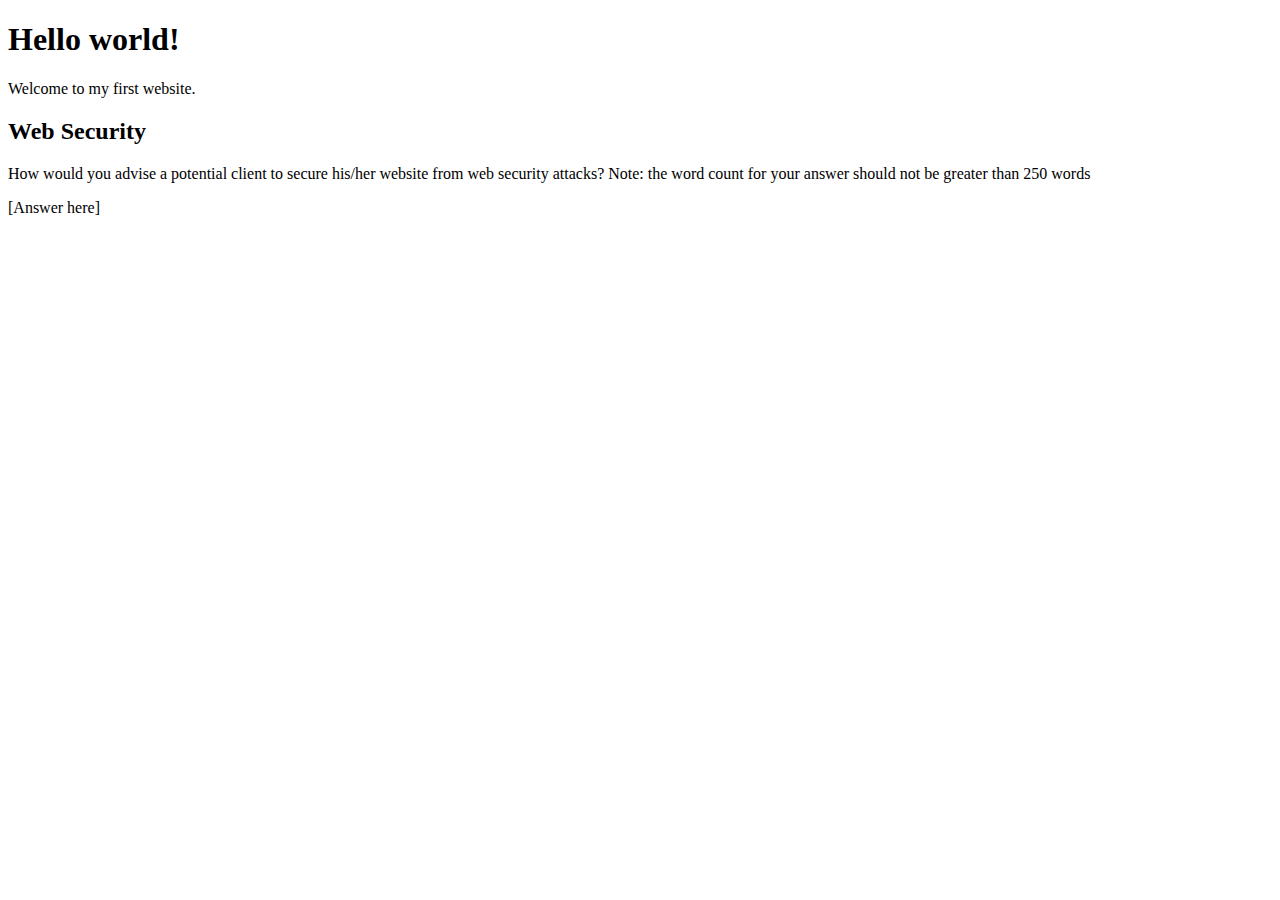
==== index.html @ bdff47a1 "create index.html page" ====
<!DOCTYPE html>
<html>
  <head>
    <title>My first website</title>
  </head>
  <body>
    <h1>Hello world!</h1>
    <p>Welcome to my first website.</p>
    <h2>Web Security</h2>
    <p id="web-security-question">How would you advise a potential client to secure his/her website from web security attacks? Note: the word count for your answer should not be greater than 250 words</p>
    <p id="web-security-answer">[Answer here]</p>
  </body>
</html>
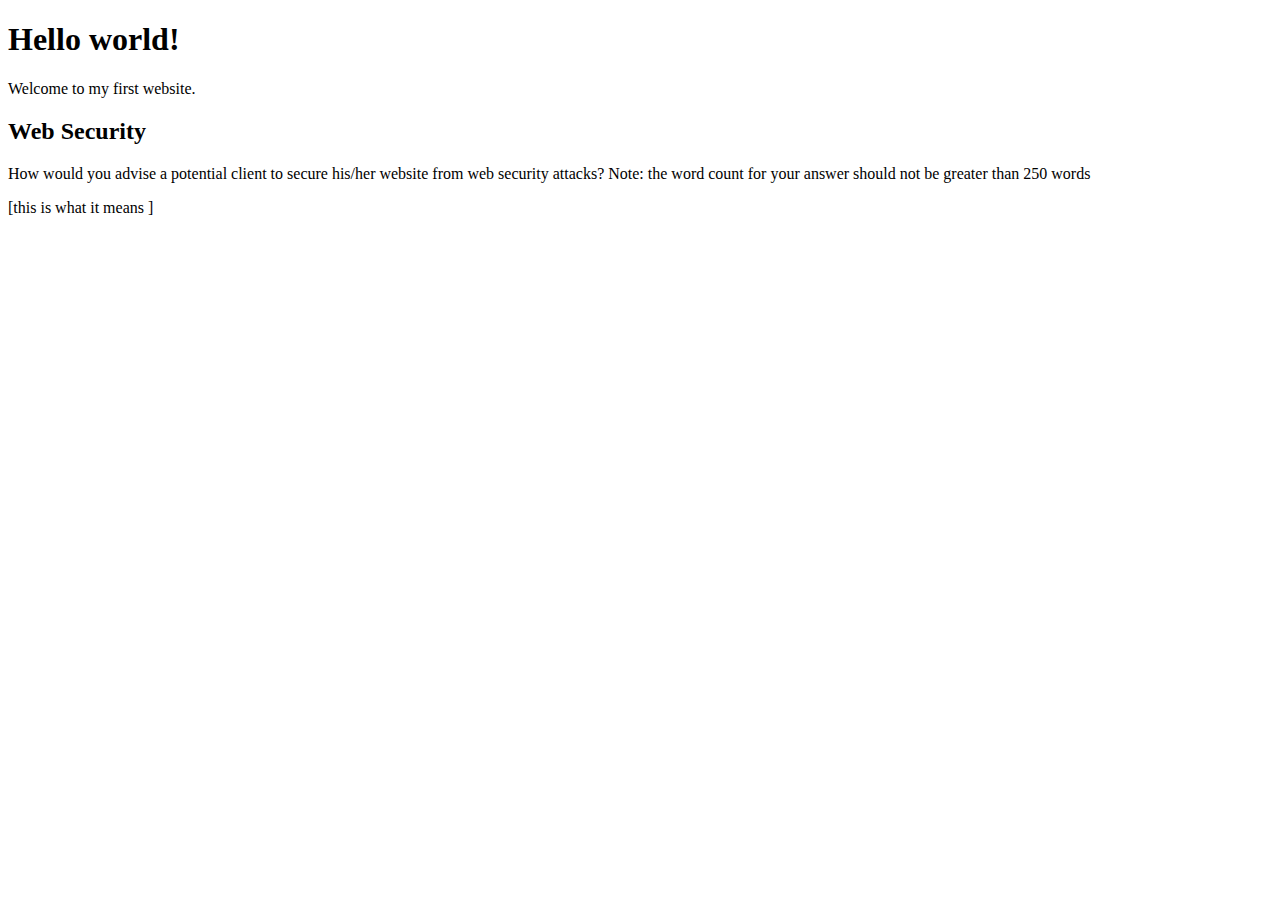
==== commit 95d11316: "Update index.html" ====
--- a/index.html
+++ b/index.html
@@ -8,6 +8,6 @@
     <p>Welcome to my first website.</p>
     <h2>Web Security</h2>
     <p id="web-security-question">How would you advise a potential client to secure his/her website from web security attacks? Note: the word count for your answer should not be greater than 250 words</p>
-    <p id="web-security-answer">[Answer here]</p>
+    <p id="web-security-answer">[this is what it means ]</p>
   </body>
 </html>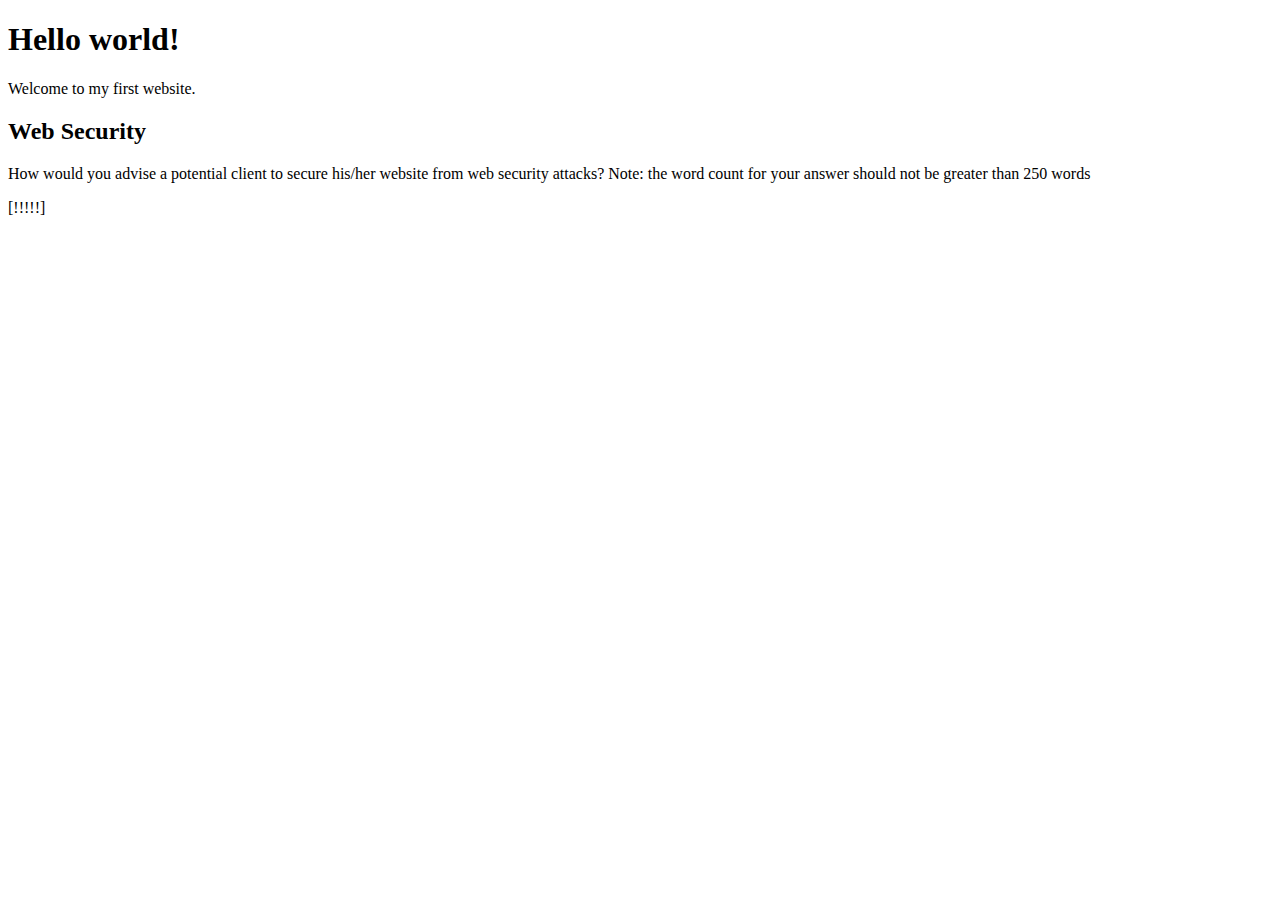
==== commit bb34b80c: "Update index.html" ====
--- a/index.html
+++ b/index.html
@@ -8,6 +8,6 @@
     <p>Welcome to my first website.</p>
     <h2>Web Security</h2>
     <p id="web-security-question">How would you advise a potential client to secure his/her website from web security attacks? Note: the word count for your answer should not be greater than 250 words</p>
-    <p id="web-security-answer">[this is what it means ]</p>
+    <p id="web-security-answer">[!!!!!]</p>
   </body>
 </html>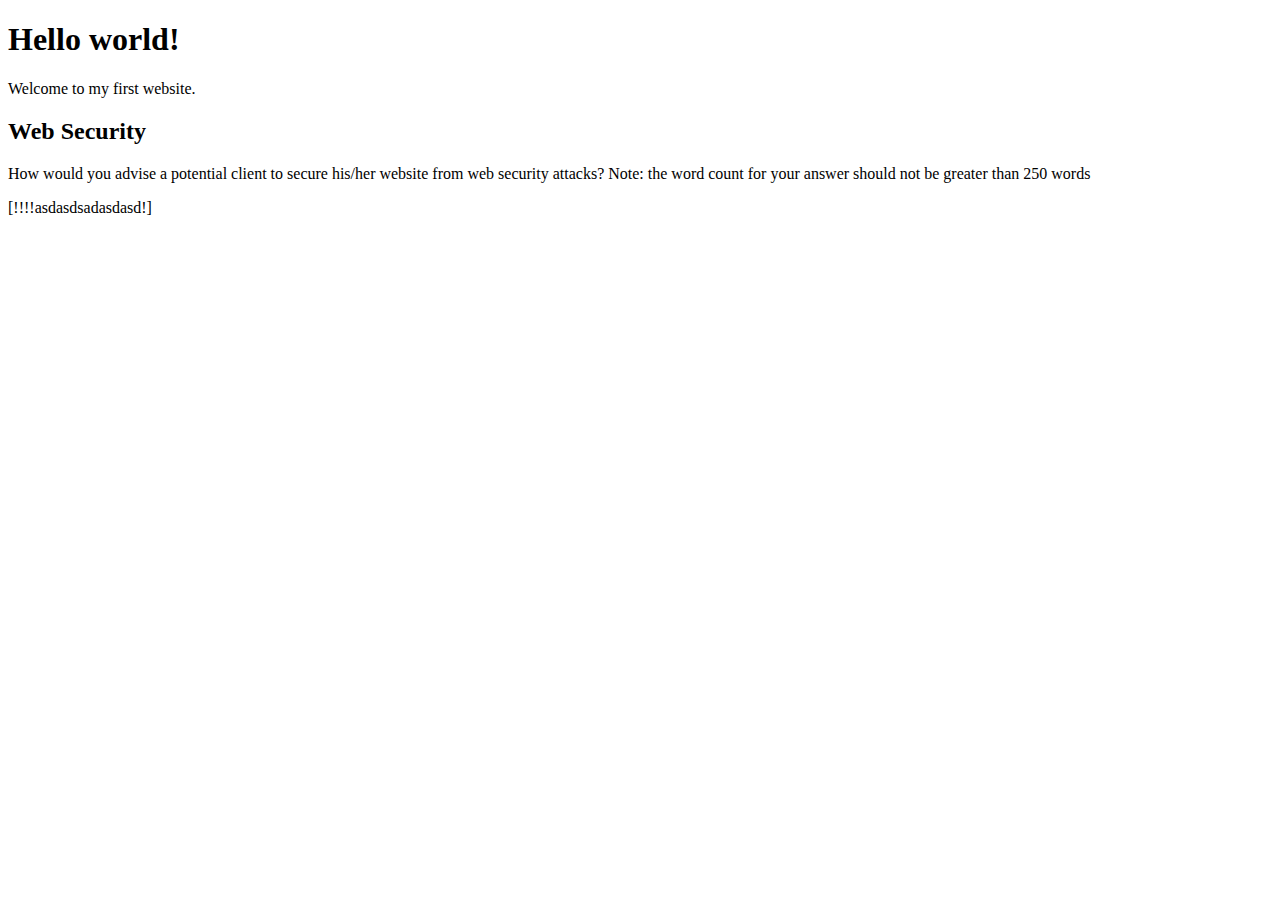
==== commit 1f1ff7d3: "Update index.html" ====
--- a/index.html
+++ b/index.html
@@ -8,6 +8,6 @@
     <p>Welcome to my first website.</p>
     <h2>Web Security</h2>
     <p id="web-security-question">How would you advise a potential client to secure his/her website from web security attacks? Note: the word count for your answer should not be greater than 250 words</p>
-    <p id="web-security-answer">[!!!!!]</p>
+    <p id="web-security-answer">[!!!!asdasdsadasdasd!]</p>
   </body>
 </html>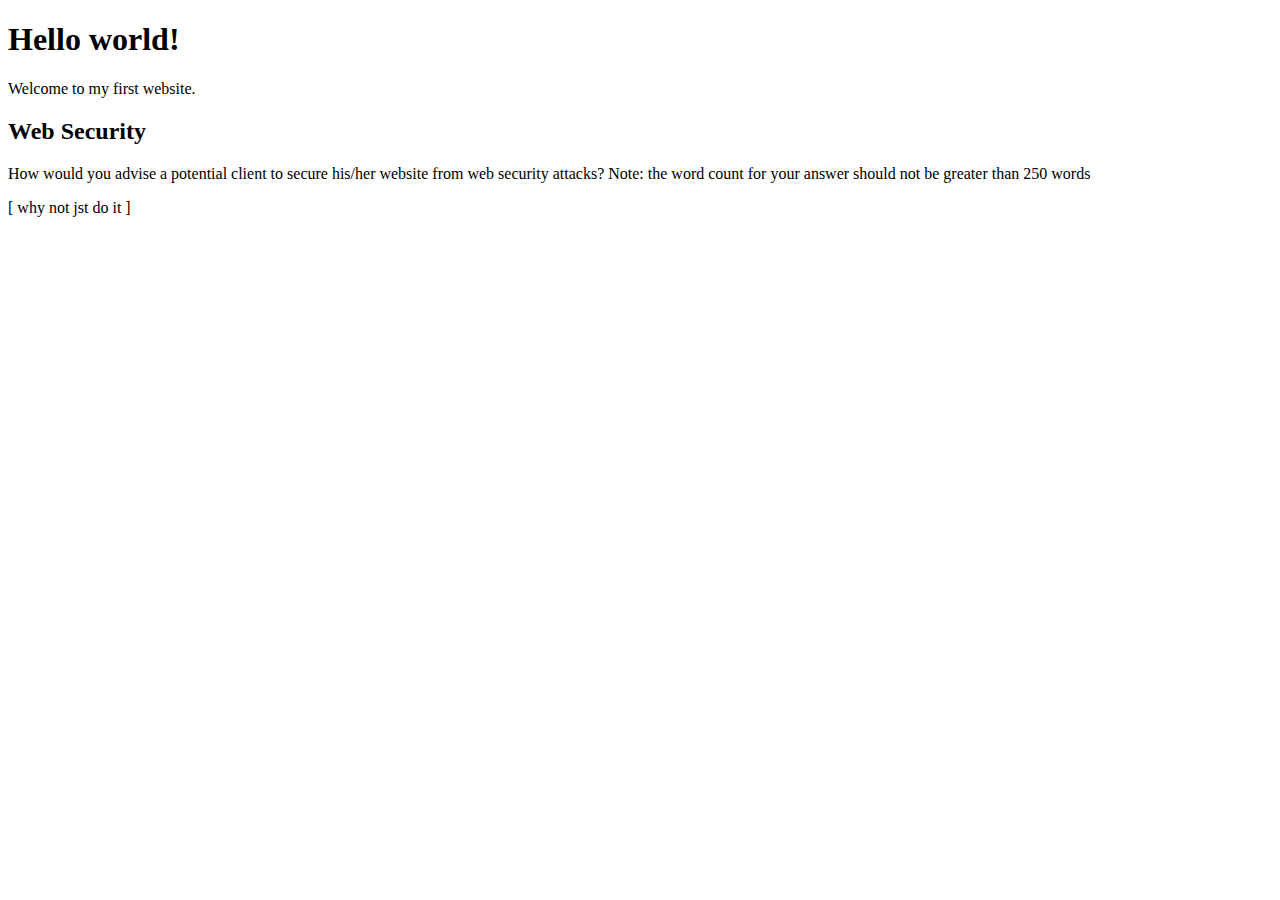
==== commit b33ca1da: "Update index.html" ====
--- a/index.html
+++ b/index.html
@@ -8,6 +8,6 @@
     <p>Welcome to my first website.</p>
     <h2>Web Security</h2>
     <p id="web-security-question">How would you advise a potential client to secure his/her website from web security attacks? Note: the word count for your answer should not be greater than 250 words</p>
-    <p id="web-security-answer">[!!!!asdasdsadasdasd!]</p>
+    <p id="web-security-answer">[ why  not jst do it ]</p>
   </body>
 </html>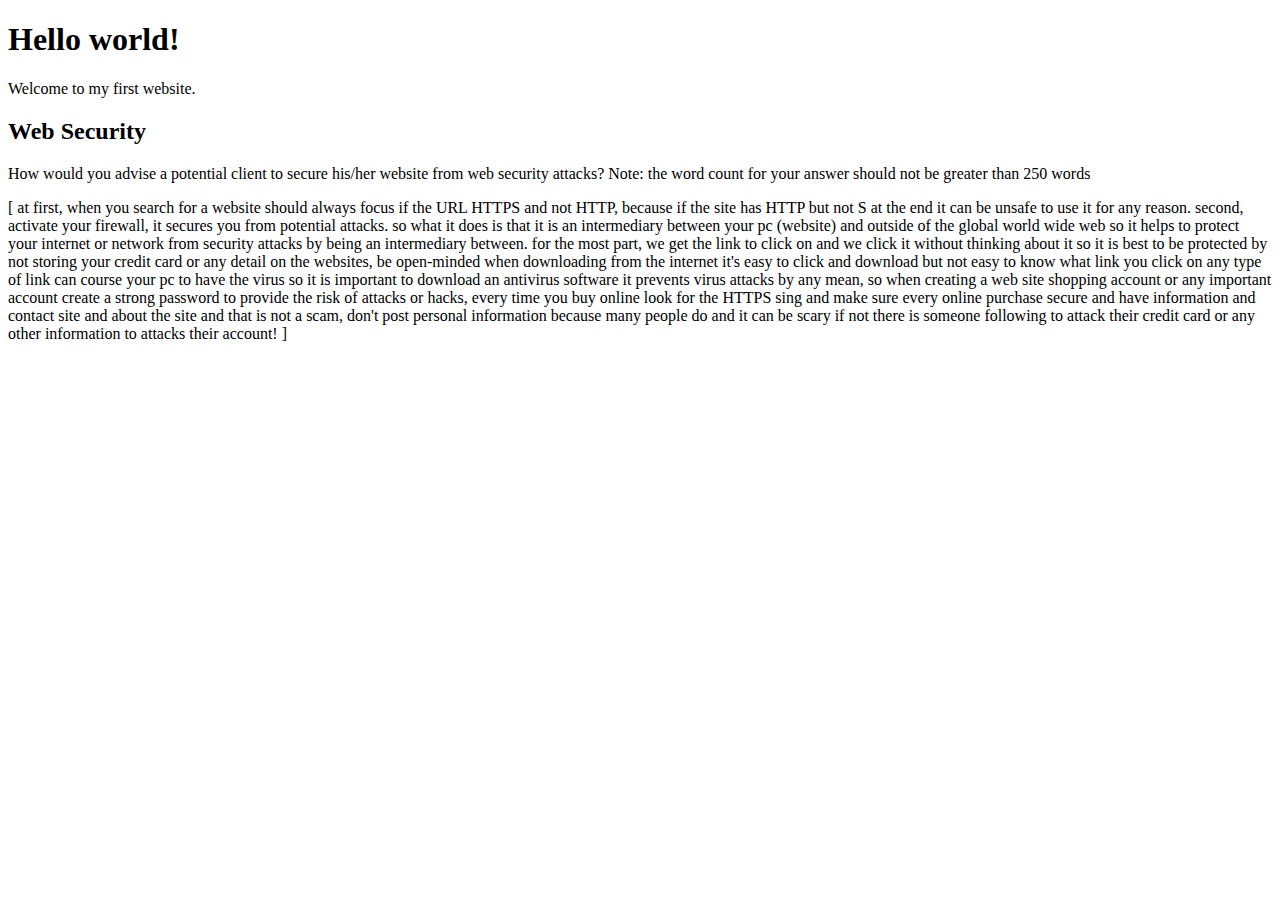
==== commit 08e3d53c: "Update index.html" ====
--- a/index.html
+++ b/index.html
@@ -8,6 +8,6 @@
     <p>Welcome to my first website.</p>
     <h2>Web Security</h2>
     <p id="web-security-question">How would you advise a potential client to secure his/her website from web security attacks? Note: the word count for your answer should not be greater than 250 words</p>
-    <p id="web-security-answer">[ why  not jst do it ]</p>
+    <p id="web-security-answer">[ at first, when you search for a website should always focus if the URL HTTPS and not HTTP, because if the site has HTTP but not S at the end it can be unsafe to use it for any reason. second, activate your firewall, it secures you from potential attacks. so what it does is that it is an intermediary between your pc (website) and outside of the global world wide web so it helps to protect your internet or network from security attacks by being an intermediary between. for the most part, we get the link to click on and we click it without thinking about it so it is best to be protected by not storing your credit card or any detail on the websites, be open-minded when downloading from the internet it's easy to click and download but not easy to know what link you click on any type of link can course your pc to have the virus so it is important to download an antivirus software it prevents virus attacks by any mean, so when creating a web site shopping account or any important account create a strong password to provide the risk of attacks or hacks, every time you buy online look for the HTTPS sing and make sure every online purchase secure and have information and contact site and about the site and that is not a scam, don't post personal information because many people do and it can be scary if not there is someone following to attack their credit card or any other information to attacks their account! ]</p>
   </body>
 </html>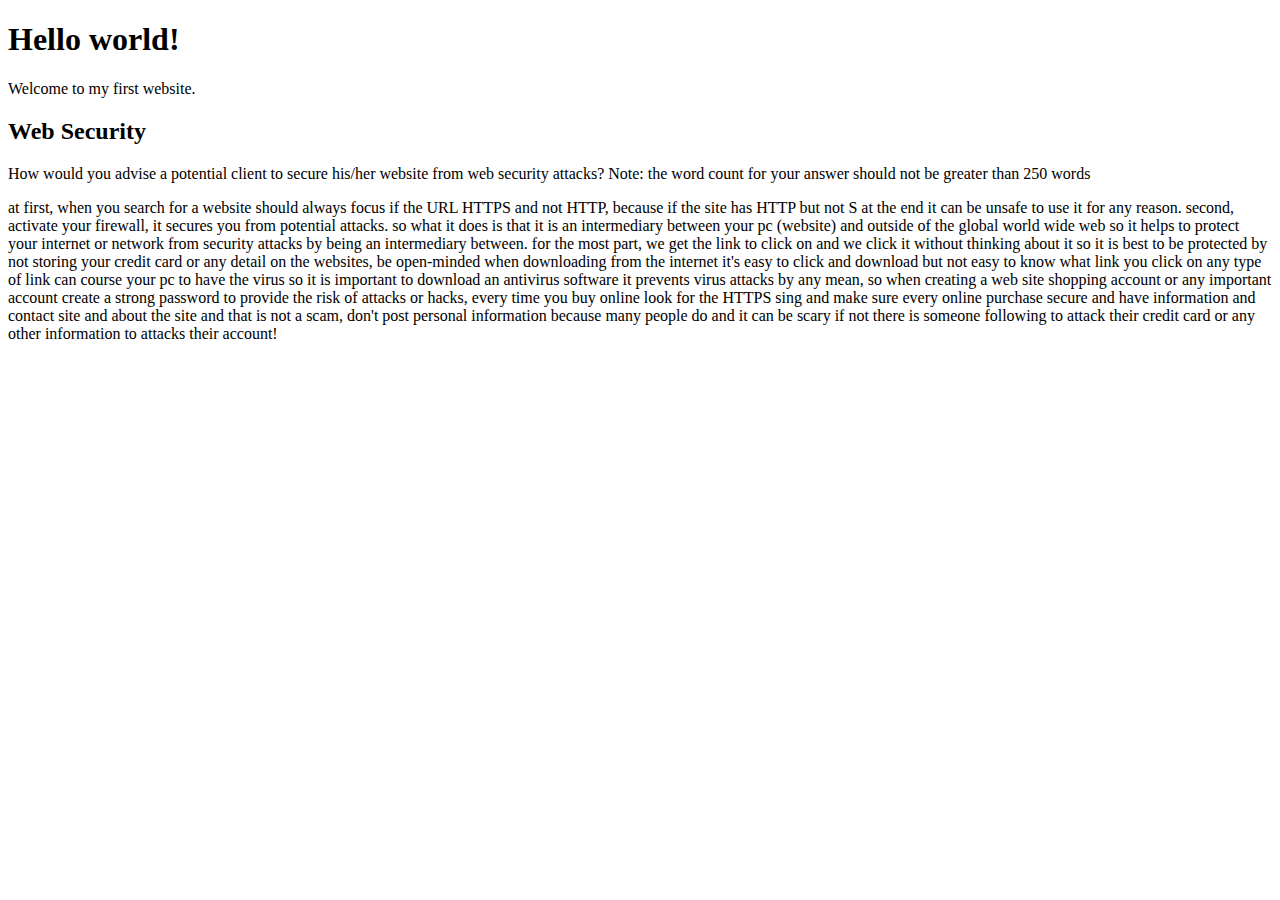
==== commit 8a28d0d2: "Update index.html" ====
--- a/index.html
+++ b/index.html
@@ -8,6 +8,6 @@
     <p>Welcome to my first website.</p>
     <h2>Web Security</h2>
     <p id="web-security-question">How would you advise a potential client to secure his/her website from web security attacks? Note: the word count for your answer should not be greater than 250 words</p>
-    <p id="web-security-answer">[ at first, when you search for a website should always focus if the URL HTTPS and not HTTP, because if the site has HTTP but not S at the end it can be unsafe to use it for any reason. second, activate your firewall, it secures you from potential attacks. so what it does is that it is an intermediary between your pc (website) and outside of the global world wide web so it helps to protect your internet or network from security attacks by being an intermediary between. for the most part, we get the link to click on and we click it without thinking about it so it is best to be protected by not storing your credit card or any detail on the websites, be open-minded when downloading from the internet it's easy to click and download but not easy to know what link you click on any type of link can course your pc to have the virus so it is important to download an antivirus software it prevents virus attacks by any mean, so when creating a web site shopping account or any important account create a strong password to provide the risk of attacks or hacks, every time you buy online look for the HTTPS sing and make sure every online purchase secure and have information and contact site and about the site and that is not a scam, don't post personal information because many people do and it can be scary if not there is someone following to attack their credit card or any other information to attacks their account! ]</p>
+    <p id="web-security-answer">at first, when you search for a website should always focus if the URL HTTPS and not HTTP, because if the site has HTTP but not S at the end it can be unsafe to use it for any reason. second, activate your firewall, it secures you from potential attacks. so what it does is that it is an intermediary between your pc (website) and outside of the global world wide web so it helps to protect your internet or network from security attacks by being an intermediary between. for the most part, we get the link to click on and we click it without thinking about it so it is best to be protected by not storing your credit card or any detail on the websites, be open-minded when downloading from the internet it's easy to click and download but not easy to know what link you click on any type of link can course your pc to have the virus so it is important to download an antivirus software it prevents virus attacks by any mean, so when creating a web site shopping account or any important account create a strong password to provide the risk of attacks or hacks, every time you buy online look for the HTTPS sing and make sure every online purchase secure and have information and contact site and about the site and that is not a scam, don't post personal information because many people do and it can be scary if not there is someone following to attack their credit card or any other information to attacks their account!</p>
   </body>
 </html>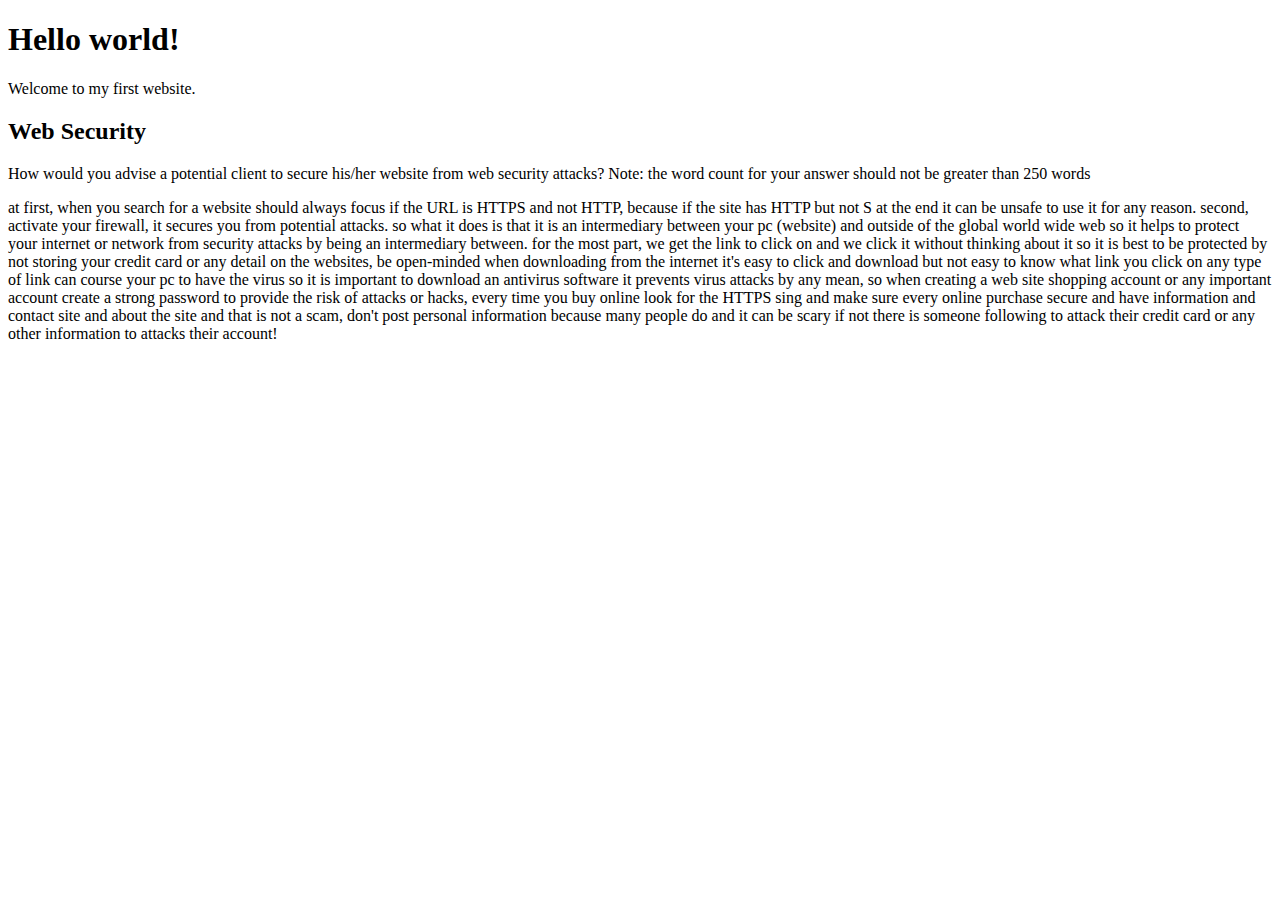
==== commit 23b9ce30: "Update index.html" ====
--- a/index.html
+++ b/index.html
@@ -8,6 +8,6 @@
     <p>Welcome to my first website.</p>
     <h2>Web Security</h2>
     <p id="web-security-question">How would you advise a potential client to secure his/her website from web security attacks? Note: the word count for your answer should not be greater than 250 words</p>
-    <p id="web-security-answer">at first, when you search for a website should always focus if the URL HTTPS and not HTTP, because if the site has HTTP but not S at the end it can be unsafe to use it for any reason. second, activate your firewall, it secures you from potential attacks. so what it does is that it is an intermediary between your pc (website) and outside of the global world wide web so it helps to protect your internet or network from security attacks by being an intermediary between. for the most part, we get the link to click on and we click it without thinking about it so it is best to be protected by not storing your credit card or any detail on the websites, be open-minded when downloading from the internet it's easy to click and download but not easy to know what link you click on any type of link can course your pc to have the virus so it is important to download an antivirus software it prevents virus attacks by any mean, so when creating a web site shopping account or any important account create a strong password to provide the risk of attacks or hacks, every time you buy online look for the HTTPS sing and make sure every online purchase secure and have information and contact site and about the site and that is not a scam, don't post personal information because many people do and it can be scary if not there is someone following to attack their credit card or any other information to attacks their account!</p>
+    <p id="web-security-answer">at first, when you search for a website should always focus if the URL is HTTPS and not HTTP, because if the site has HTTP but not S at the end it can be unsafe to use it for any reason. second, activate your firewall, it secures you from potential attacks. so what it does is that it is an intermediary between your pc (website) and outside of the global world wide web so it helps to protect your internet or network from security attacks by being an intermediary between. for the most part, we get the link to click on and we click it without thinking about it so it is best to be protected by not storing your credit card or any detail on the websites, be open-minded when downloading from the internet it's easy to click and download but not easy to know what link you click on any type of link can course your pc to have the virus so it is important to download an antivirus software it prevents virus attacks by any mean, so when creating a web site shopping account or any important account create a strong password to provide the risk of attacks or hacks, every time you buy online look for the HTTPS sing and make sure every online purchase secure and have information and contact site and about the site and that is not a scam, don't post personal information because many people do and it can be scary if not there is someone following to attack their credit card or any other information to attacks their account!</p>
   </body>
 </html>